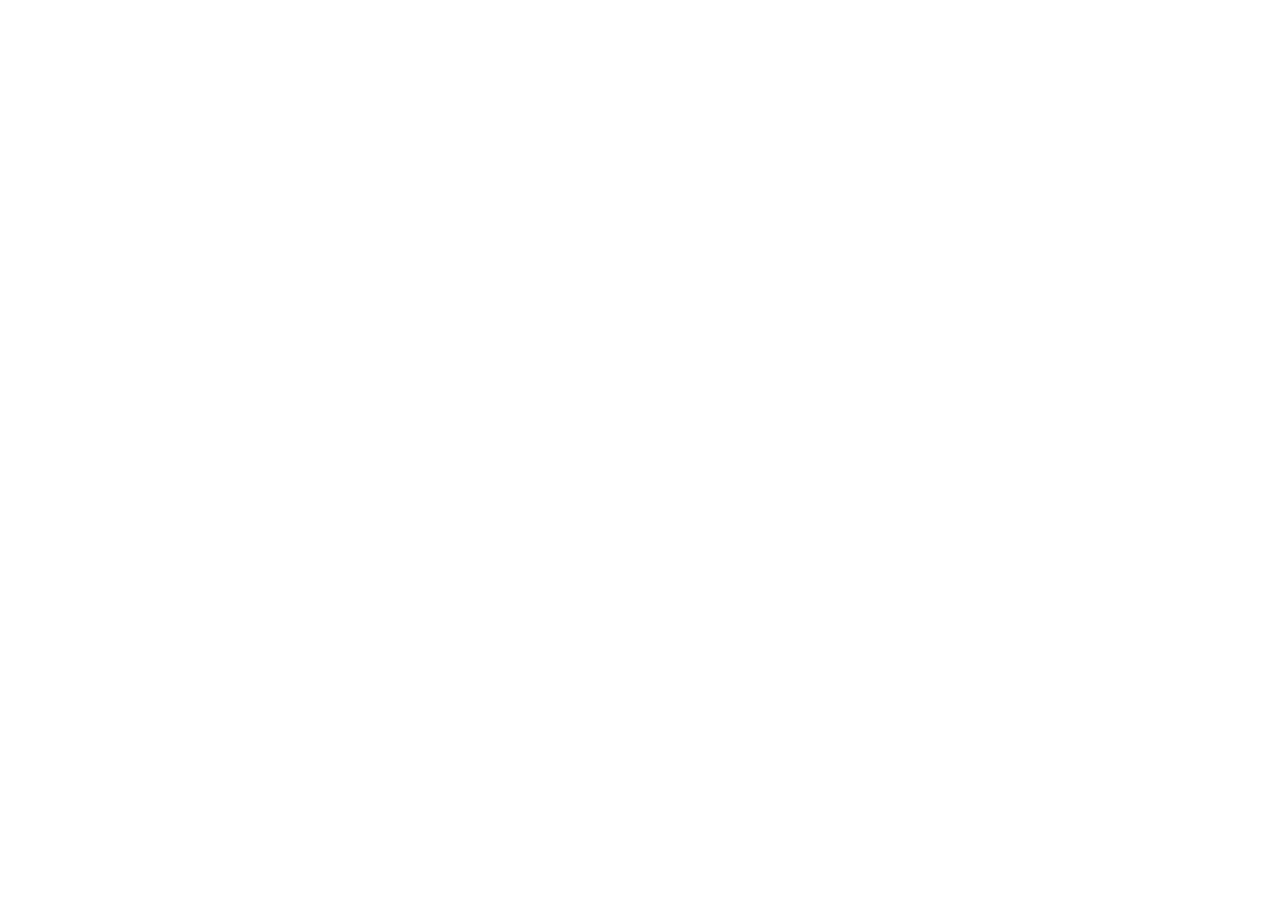
==== auto-use-log/index.html @ 7bd07546 "deploying auto-use-log changes" ====
<!DOCTYPE html><html lang="en"><head><meta charset="utf-8"><meta name="viewport" content="width=device-width,initial-scale=1,shrink-to-fit=no"><meta name="theme-color" content="#000000"><link rel="manifest" href="/manifest.json"><link rel="shortcut icon" href="/favicon.ico"><title>Auto Use Log</title><link href="/static/css/main.7e5c107d.css" rel="stylesheet"></head><body><noscript>You need to enable JavaScript to run this app.</noscript><div id="root"></div><script type="text/javascript" src="/static/js/main.93673575.js"></script></body></html>
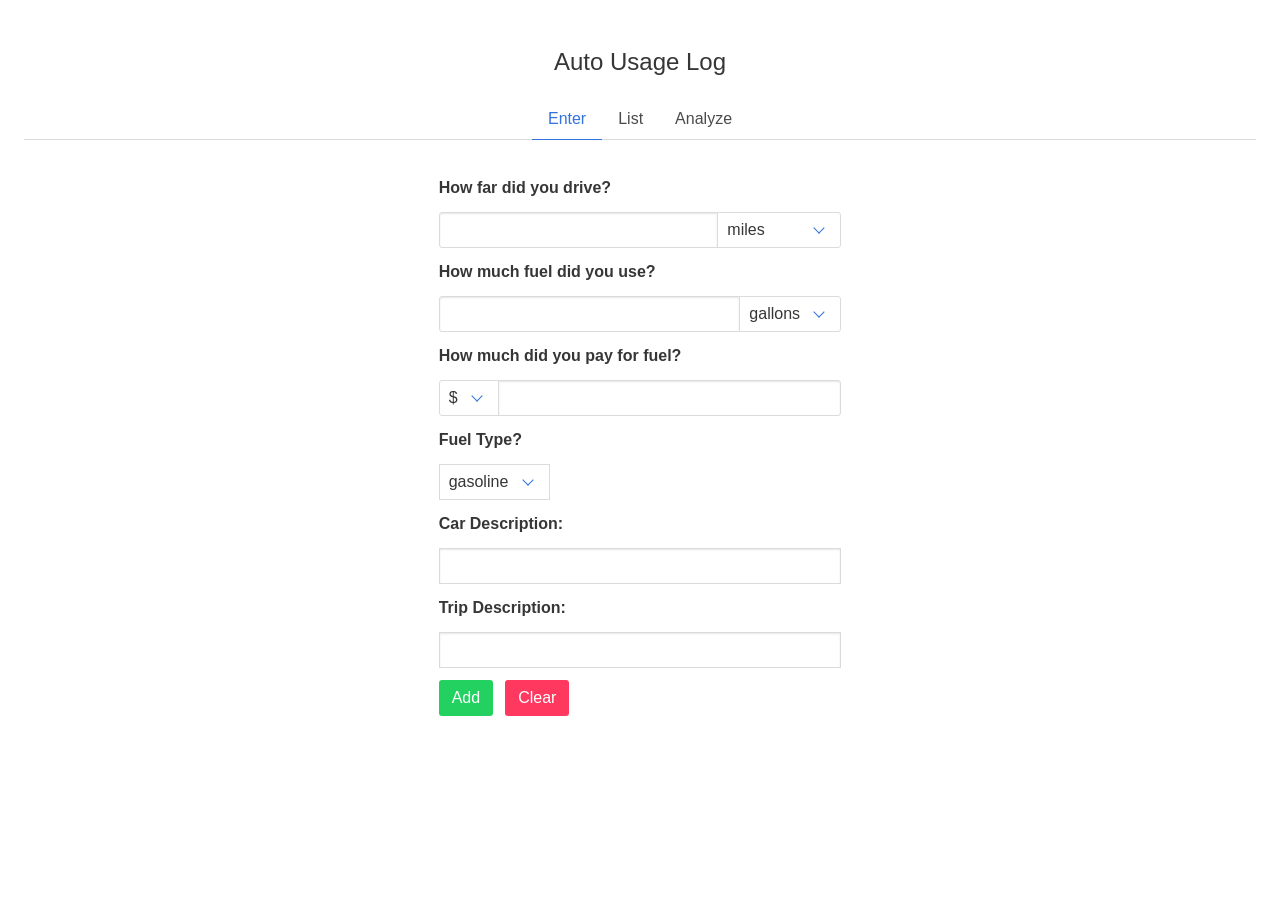
==== commit 146e49c1: "deploying auto-use-log changes" ====
--- a/auto-use-log/index.html
+++ b/auto-use-log/index.html
@@ -1 +1 @@
-<!DOCTYPE html><html lang="en"><head><meta charset="utf-8"><meta name="viewport" content="width=device-width,initial-scale=1,shrink-to-fit=no"><meta name="theme-color" content="#000000"><link rel="manifest" href="/manifest.json"><link rel="shortcut icon" href="/favicon.ico"><title>Auto Use Log</title><link href="/static/css/main.7e5c107d.css" rel="stylesheet"></head><body><noscript>You need to enable JavaScript to run this app.</noscript><div id="root"></div><script type="text/javascript" src="/static/js/main.93673575.js"></script></body></html>+<!DOCTYPE html><html lang="en"><head><meta charset="utf-8"><meta name="viewport" content="width=device-width,initial-scale=1,shrink-to-fit=no"><meta name="theme-color" content="#000000"><link rel="manifest" href="/auto-use-log/manifest.json"><link rel="shortcut icon" href="/auto-use-log/favicon.ico"><title>Auto Use Log</title><link href="/auto-use-log/static/css/main.7e5c107d.css" rel="stylesheet"></head><body><noscript>You need to enable JavaScript to run this app.</noscript><div id="root"></div><script type="text/javascript" src="/auto-use-log/static/js/main.5e035bd5.js"></script></body></html>
